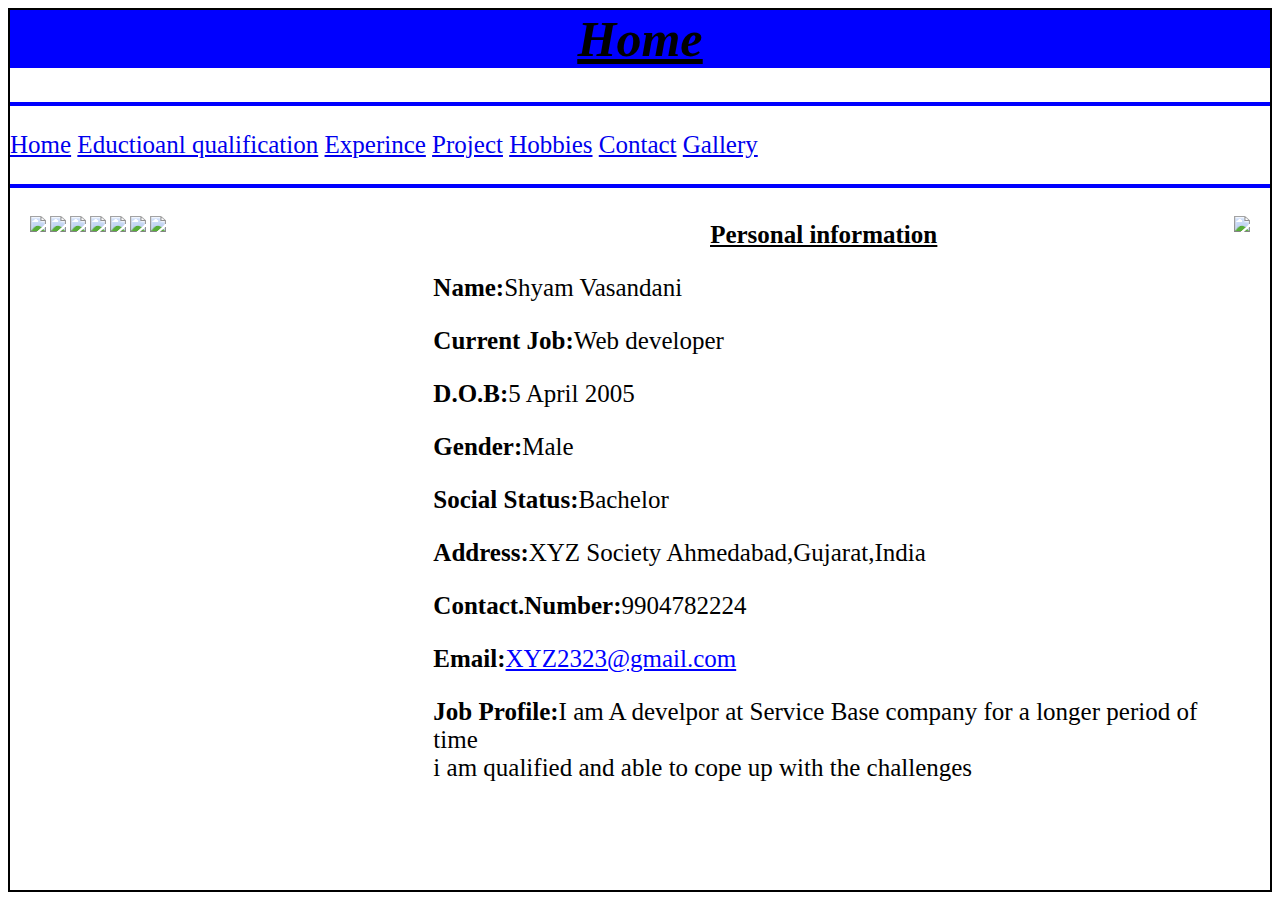
==== index.html @ 0d6f158c "Add files via upload" ====
<html>
	<head>
		<link rel="stylesheet" href="style1.css">
		<title>Resume</title>
	</head>
		<body>
			<h1><u><i><b>Home</b></u></i></h1>
			<hr>
			<p class="nav">
				<a href="index.html">Home</a>
<a href="edu.html">Eductioanl qualification</a>
<a href="exp.html">Experince</a>
<a href="pro.html">Project</a>
<a href="hobbies.html">Hobbies</a>
<a href="contact.html">Contact</a>
<a href="gallery.html">Gallery</a>
			</p>
			<hr>
			<div class="container">
				<div class="buttons">
				<a href="index.html"><img src="images/home.jpg"></a>
				<a href="edu.html"><img src="images/edu.jpg"></a>
				<a href="exp.html"><img src="images/exp.jpg"></a>
				<a href="pro.html"><img src="images/pro.jpg"></a>
				<a href="hobbies.html"><img src="images/hobbies.jpg"></a>
				<a href="contact.html"><img src="images/contact.jpg"></a>
				<a href="gallery.html"><img src="images/gallery.jpg"></a>
				</div>
				<div class="info">
					<h3><u>Personal information</u></h3>
					<p><b>Name:</b>Shyam Vasandani</p>
					<p><b>Current Job:</b>Web developer</p>	
					<p><b>D.O.B:</b>5 April 2005</p>
					<p><b>Gender:</b>Male</p>
					<p><b>Social Status:</b>Bachelor</p>
					<p><b>Address:</b>XYZ Society Ahmedabad,Gujarat,India </p>
					<p><b>Contact.Number:</b>9904782224</p>
					<p><b>Email:</b><u style="color:blue;">XYZ2323@gmail.com</p></u>
					<p><b>Job Profile:</b>I am A develpor at Service Base company for a longer period of time <br> i am qualified and able to cope up with the challenges </p>
					
				</div>
					<div class="photo">
						<img src="images/ss.png">
					</div>
				</div>
		</body>
</html>
---- style1.css ----
.container
{
	display:flex;
	flex-direction:row;
}
.buttons
{
	padding:10px;
	margin:10px;
	width:400px;
}
img
{
	padding-bottom:10px;
}
.photo
{
	padding:20px;

}
body
{
	border:2px solid;
	background-color:cream; 	
}
.info
{
	font-size:30px;
}
h1
{
	text-align:center;
	text-decoration:underline;
	font-size:50px;
	background-color:blue;
}
hr
{
	border:2px solid blue;
}
table
{
	border:2px solid black;
	height:500px;
	font-size:25px;
	border-collapse:collapse;
	margin:20px;
}
td,th
{
	border:2px solid black;
	width:500px;
	text-align:center;
}
caption
{
	font-size:35px;
	font-weight:bold;
	text-decoration:underline;
	font-style:italic;
	background-color:blue;
}
tr:hover
{
	color:red;
	
}
.exp
{
	font-size:25px;
}
.pro
{
	font-size:25px;
}
h3
{
	text-align:center;
	text-decoration:underline;
	font-size:25px;
}	
.hob
{
	font-size:25px;
	margin:15px;	
}
#tab
{
	border:2px solid black;
	height:300px;
	border-collapse:collapse;

}
#mid	
{
	overflow:scroll;
	margin-bottom:30px;
	height:40%;
	width:70%;
}	
h5
{
	text-align:center;
	font-size:35px;
}
.we
{
	font-size:25px;
}
p
{
	font-size:25px;
}
#nav
{
}
.ref
{
	display:flex;
	flex-direction:row;
}
#ref1
{
	margin-right:200px;
}
.shyam
{
	margin-top:20px;
	font-size:24px;
}
.sunder
{
	margin-top:20px;
	font-size:24px;
	
}
.no
{
	font-size:40px;
	text-decoration-line:overline;
	color:rgb(116.26.124);	
}
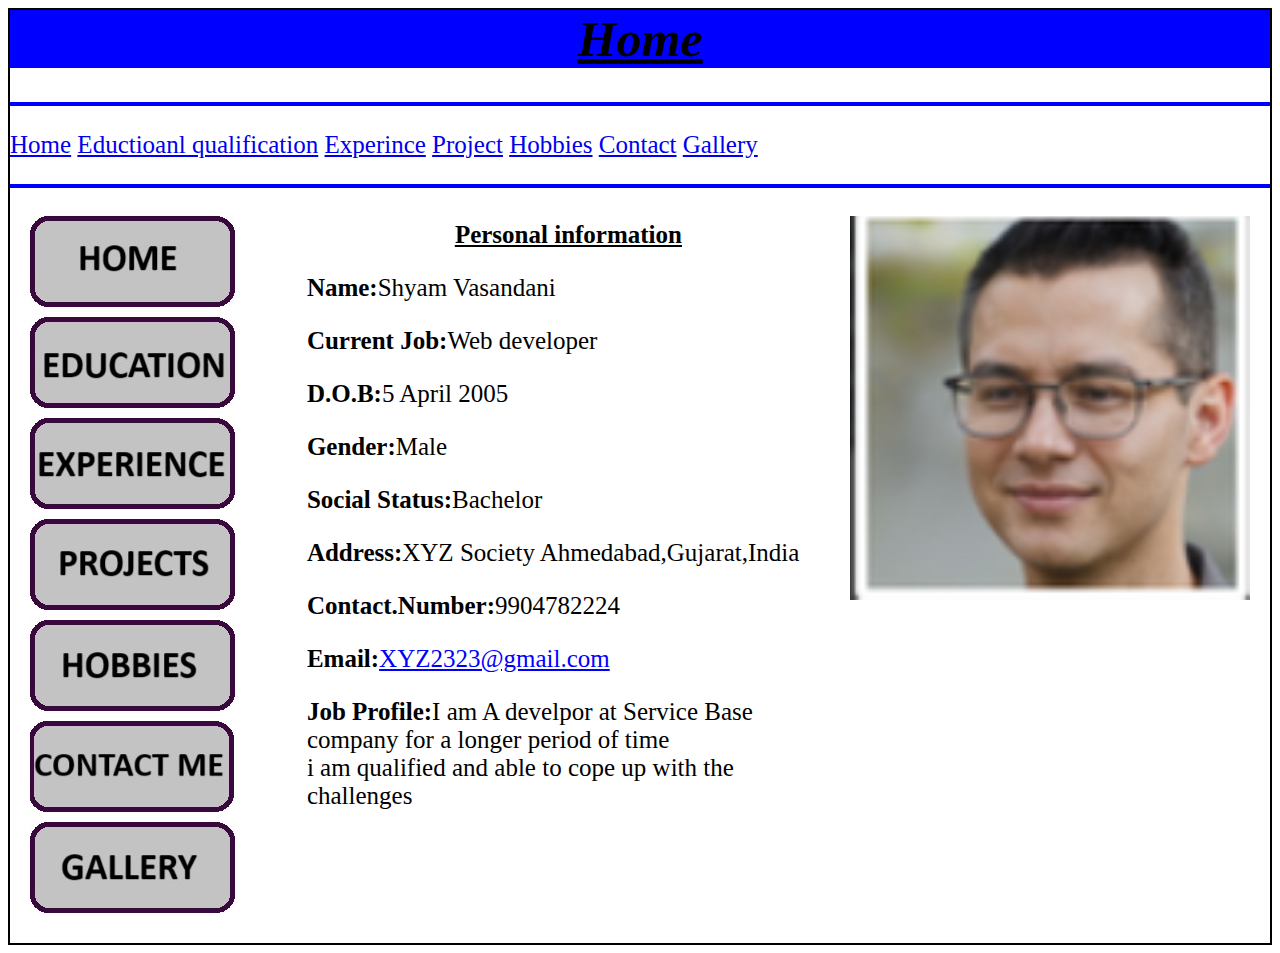
==== commit 13069b52: "Update index.html" ====
--- a/index.html
+++ b/index.html
@@ -18,13 +18,13 @@
 			<hr>
 			<div class="container">
 				<div class="buttons">
-				<a href="index.html"><img src="images/home.jpg"></a>
-				<a href="edu.html"><img src="images/edu.jpg"></a>
-				<a href="exp.html"><img src="images/exp.jpg"></a>
-				<a href="pro.html"><img src="images/pro.jpg"></a>
-				<a href="hobbies.html"><img src="images/hobbies.jpg"></a>
-				<a href="contact.html"><img src="images/contact.jpg"></a>
-				<a href="gallery.html"><img src="images/gallery.jpg"></a>
+				<a href="index.html"><img src="home.jpg"></a>
+				<a href="edu.html"><img src="edu.jpg"></a>
+				<a href="exp.html"><img src="exp.jpg"></a>
+				<a href="pro.html"><img src="pro.jpg"></a>
+				<a href="hobbies.html"><img src="hobbies.jpg"></a>
+				<a href="contact.html"><img src="contact.jpg"></a>
+				<a href="gallery.html"><img src="gallery.jpg"></a>
 				</div>
 				<div class="info">
 					<h3><u>Personal information</u></h3>
@@ -40,8 +40,8 @@
 					
 				</div>
 					<div class="photo">
-						<img src="images/ss.png">
+						<img src="ss.png">
 					</div>
 				</div>
 		</body>
-</html>+</html>
